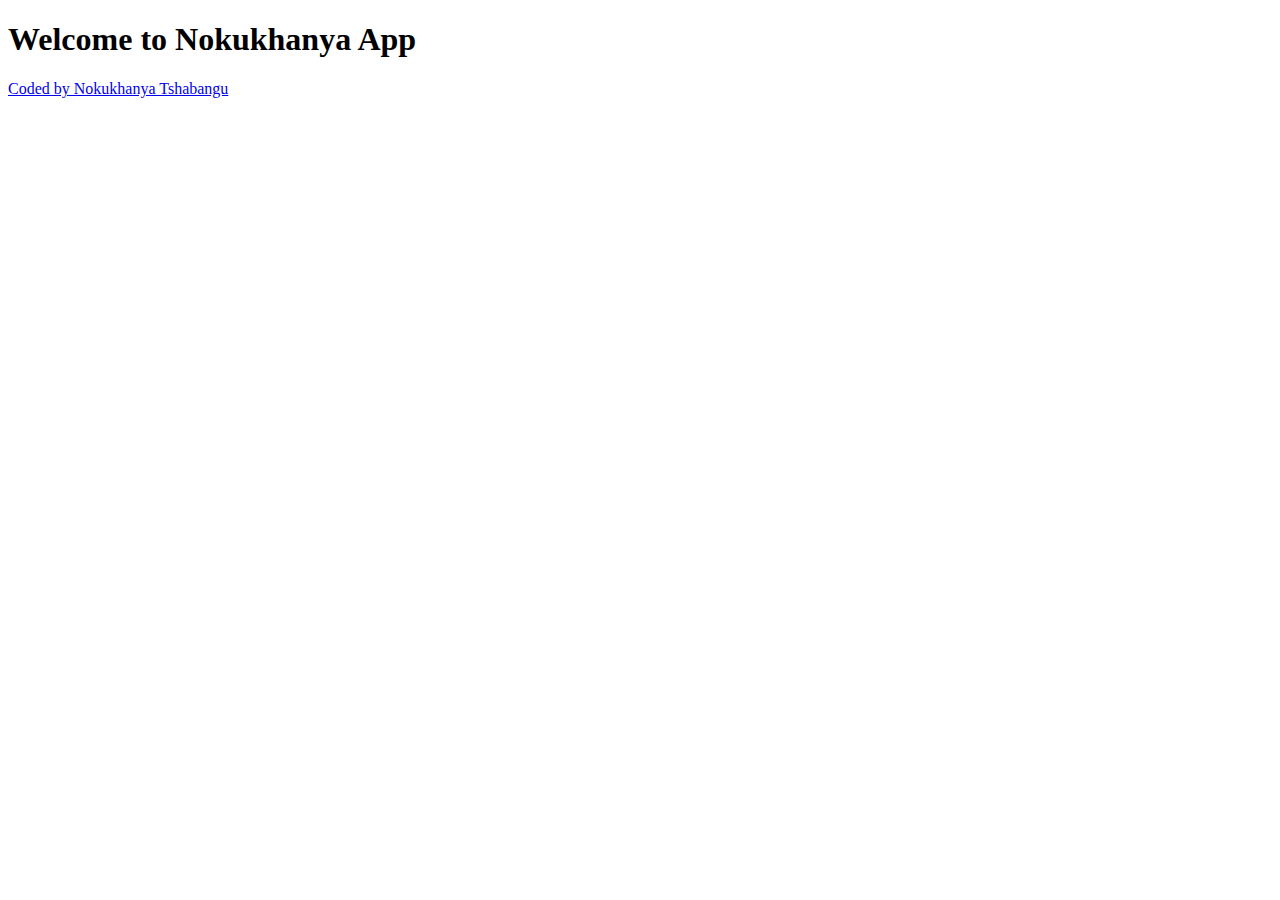
==== vanila.html @ 69f9be45 "set up new project, opened java,css and hatml files" ====
<!DOCTYPE html>
<html lang="en">
  <head>
    <meta charset="UTF-8" />
    <meta name="viewport" content="width=device-width, initial-scale=1.0" />
    <title>Weather-Search</title>
    <link rel="stylesheet" href="style.css" />
  </head>
  <body>
    <h1>Welcome to Nokukhanya App</h1>
    <footer>
      <a href="https://github.com/NokukhanyaPetra"
        >Coded by Nokukhanya Tshabangu</a
      >
    </footer>
    <style src="java.js"></style>
  </body>
</html>
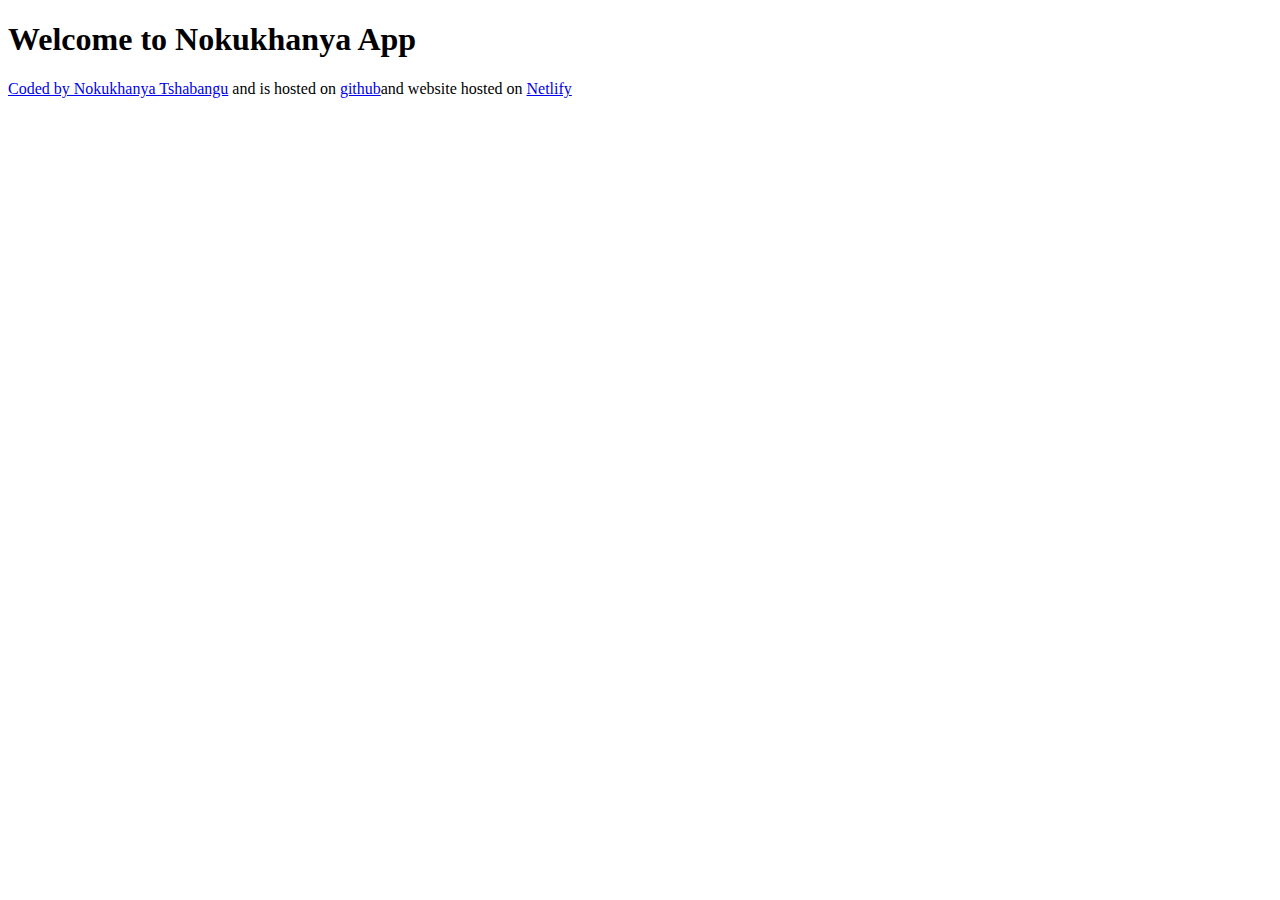
==== commit 775319ce: "added links on footer" ====
--- a/vanila.html
+++ b/vanila.html
@@ -12,6 +12,11 @@
       <a href="https://github.com/NokukhanyaPetra"
         >Coded by Nokukhanya Tshabangu</a
       >
+      and is hosted on
+      <a href="https://github.com/NokukhanyaPetra/Vanilla-weather-search"
+        >github</a
+      >and website hosted on
+      <a href="https://playful-dragon-a85e0f.netlify.app/">Netlify</a>
     </footer>
     <style src="java.js"></style>
   </body>
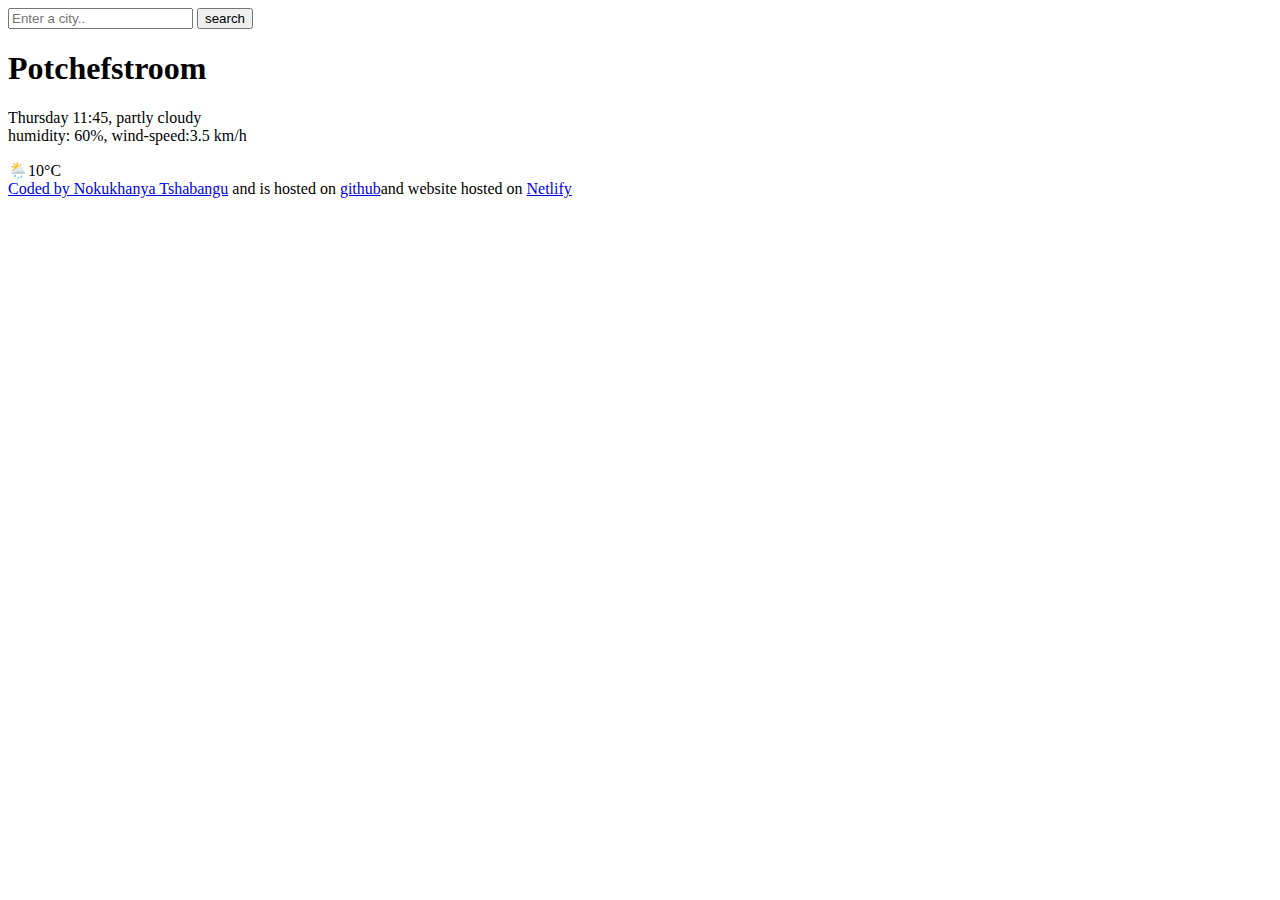
==== commit e4a3fb72: "added html to the project" ====
--- a/vanila.html
+++ b/vanila.html
@@ -7,16 +7,37 @@
     <link rel="stylesheet" href="style.css" />
   </head>
   <body>
-    <h1>Welcome to Nokukhanya App</h1>
+    <header>
+      <form>
+        <input type="search" placeholder="Enter a city.." required />
+        <input type="submit" value="search" />
+      </form>
+    </header>
+    <main>
+      <div>
+        <h1>Potchefstroom</h1>
+        <p>
+          Thursday 11:45, partly cloudy
+          <br />
+          humidity: 60%, wind-speed:3.5 km/h
+        </p>
+      </div>
+      <div>🌦️10°C</div>
+    </main>
+
     <footer>
-      <a href="https://github.com/NokukhanyaPetra"
+      <a href="https://github.com/NokukhanyaPetra" target="blank"
         >Coded by Nokukhanya Tshabangu</a
       >
       and is hosted on
-      <a href="https://github.com/NokukhanyaPetra/Vanilla-weather-search"
+      <a
+        href="https://github.com/NokukhanyaPetra/Vanilla-weather-search"
+        target="blank"
         >github</a
       >and website hosted on
-      <a href="https://playful-dragon-a85e0f.netlify.app/">Netlify</a>
+      <a href="https://playful-dragon-a85e0f.netlify.app/" target="blank"
+        >Netlify</a
+      >
     </footer>
     <style src="java.js"></style>
   </body>
